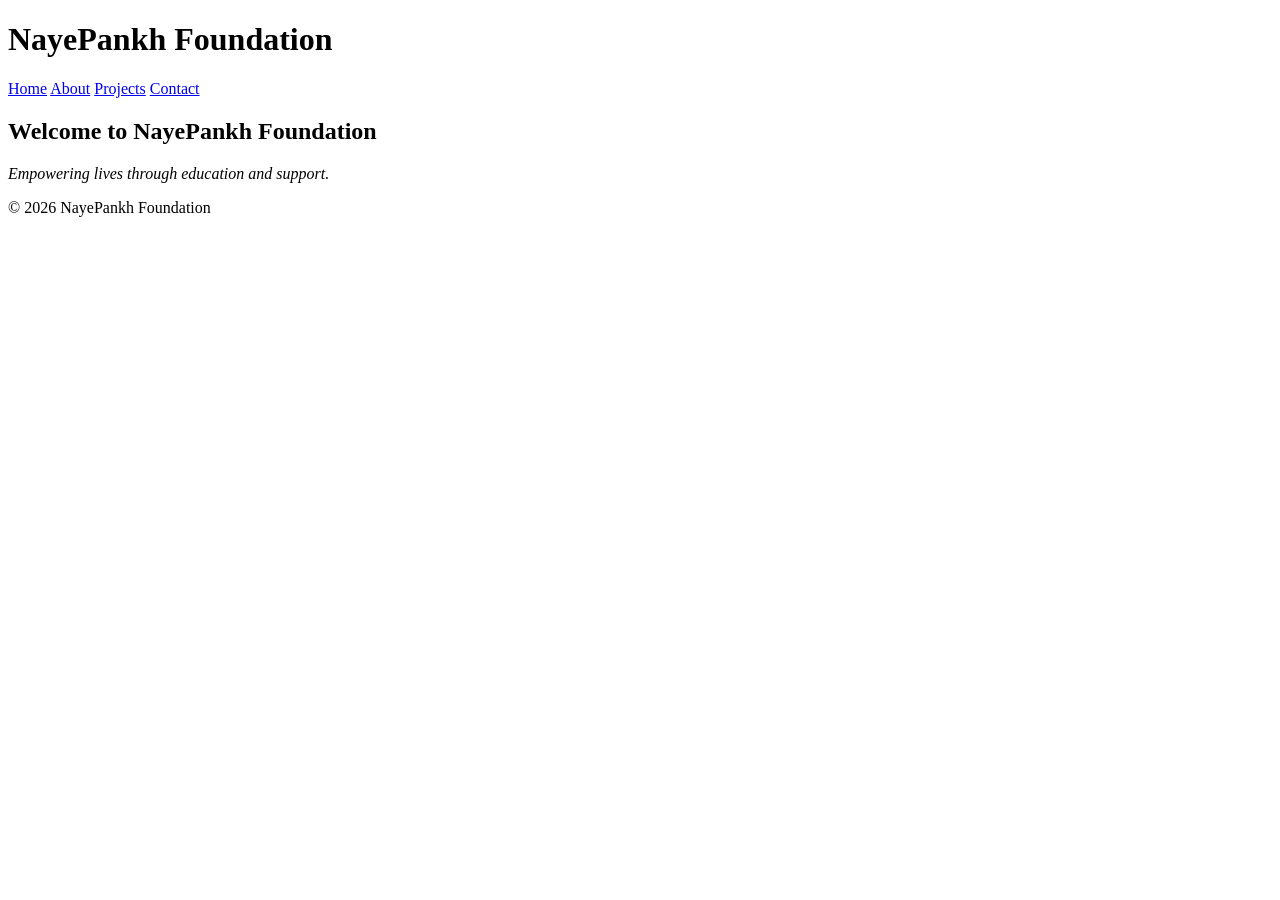
==== nayePankh/home.html @ 03d8594e "created home page" ====
<!DOCTYPE html>
<html lang="en">
<head>
  <meta charset="UTF-8">
  <meta name="viewport" content="width=device-width, initial-scale=1.0">
  <title>NayePankh Foundation</title>
  <link rel="stylesheet" href="style.css">
</head>
<body>
  <header>
    <h1>NayePankh Foundation</h1>
    <nav>
      <a href="index.html">Home</a>
      <a href="about.html">About</a>
      <a href="projects.html">Projects</a>
      <a href="contact.html">Contact</a>
    </nav>
  </header>

  <section>
    <h2>Welcome to NayePankh Foundation</h2>
    <p><em>Empowering lives through education and support.</em></p>
  </section>

  <footer>
    <p>&copy; 2026 NayePankh Foundation</p>
  </footer>
</body>
</html>
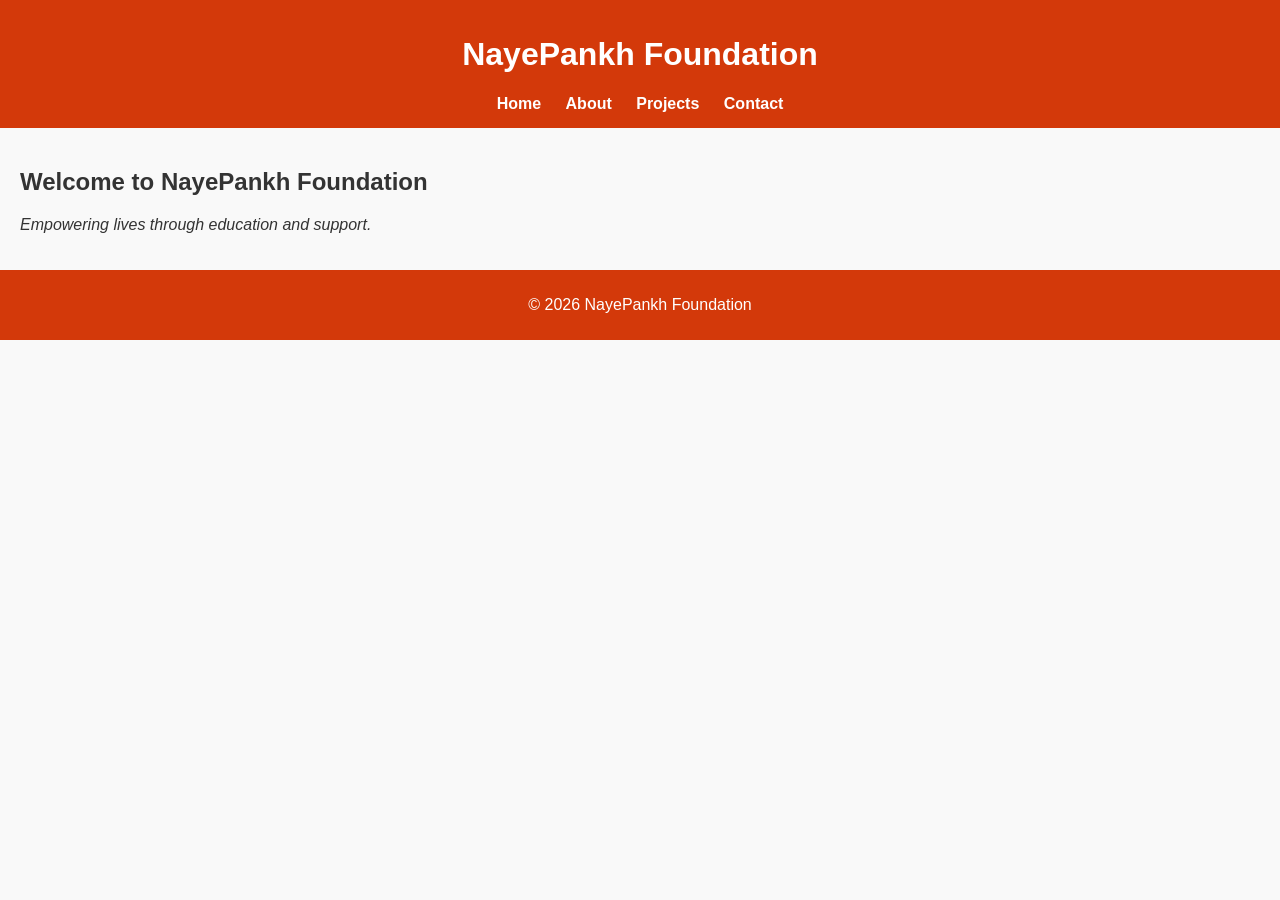
==== commit a48b04dd: "created a webpage food festival and created home page" ====
--- a/nayePankh/home.html
+++ b/nayePankh/home.html
@@ -10,7 +10,7 @@
   <header>
     <h1>NayePankh Foundation</h1>
     <nav>
-      <a href="index.html">Home</a>
+      <a href="home.html">Home</a>
       <a href="about.html">About</a>
       <a href="projects.html">Projects</a>
       <a href="contact.html">Contact</a>
@@ -26,4 +26,4 @@
     <p>&copy; 2026 NayePankh Foundation</p>
   </footer>
 </body>
-</html>
+</html> 
--- a/nayePankh/style.css
+++ b/nayePankh/style.css
@@ -0,0 +1,36 @@
+body {
+  font-family: Arial, sans-serif;
+  background-color: #f9f9f9;
+  color: #333;
+  margin: 0;
+  padding: 0;
+}
+
+header {
+  background-color: #d3390a;
+  color: white;
+  text-align: center;
+  padding: 15px;
+}
+
+nav a {
+  color: white;
+  text-decoration: none;
+  margin: 0 10px;
+  font-weight: bold;
+}
+
+nav a:hover {
+  text-decoration: underline;
+}
+
+section {
+  padding: 20px;
+}
+
+footer {
+  background-color: #d3390a;
+  color: white;
+  text-align: center;
+  padding: 10px;
+}
